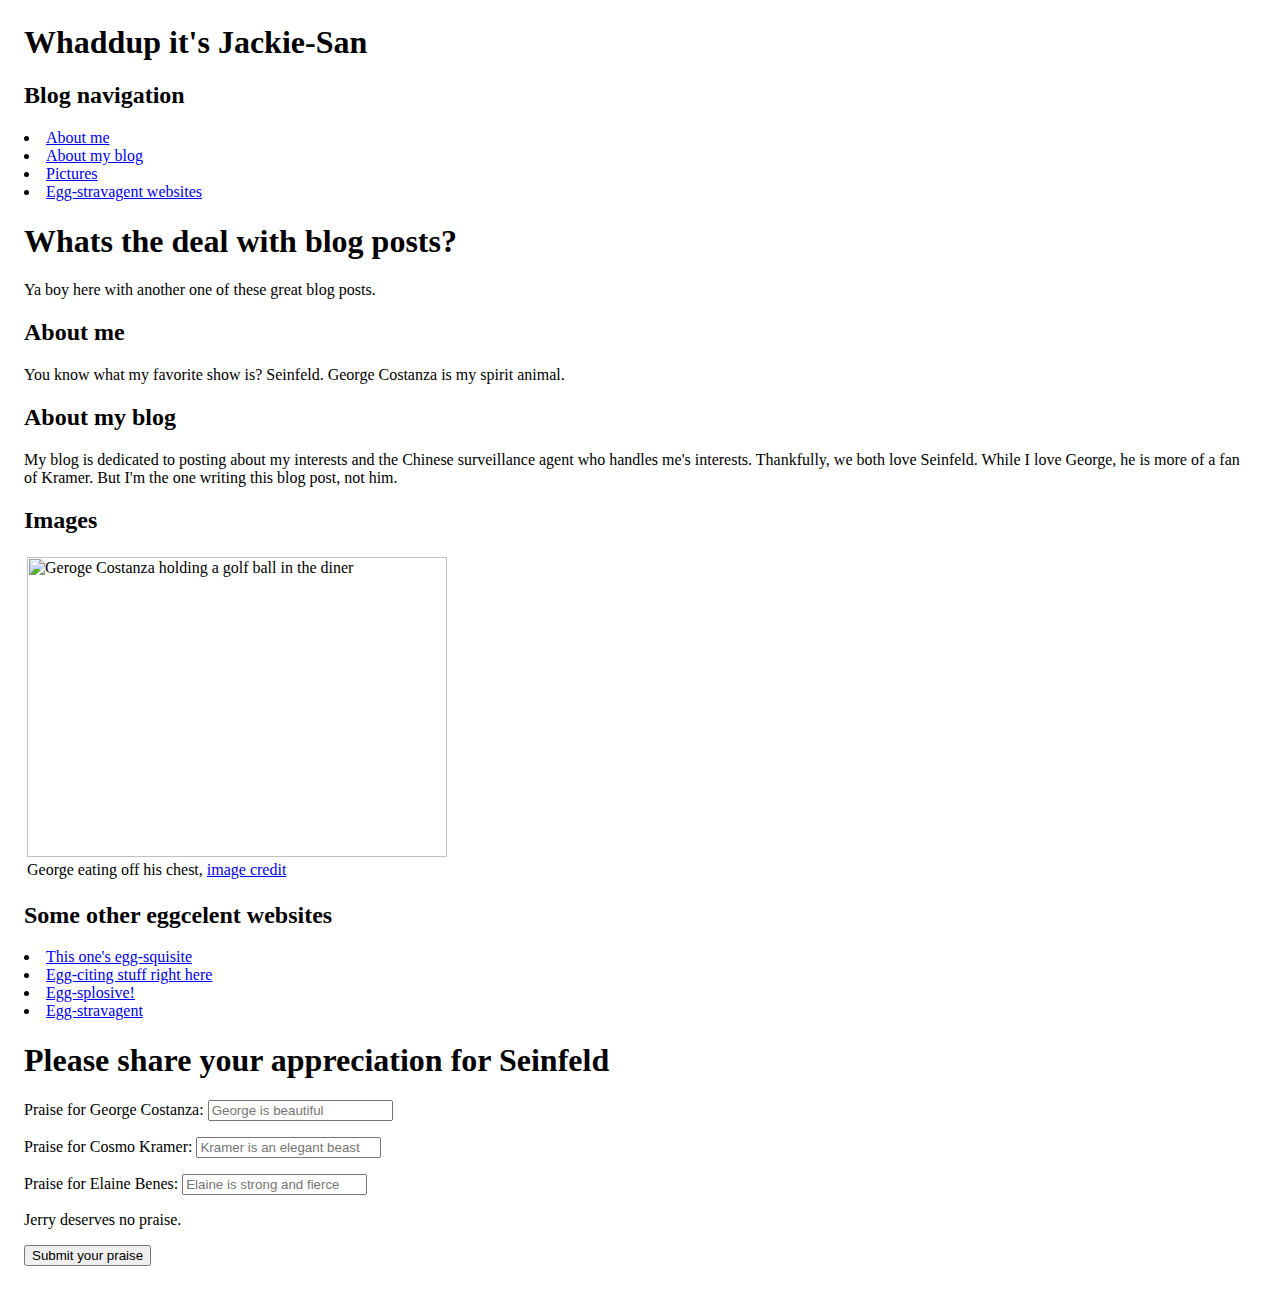
==== Assignment4/index.html @ 10bac4bd "Assignmnet 4" ====
<html lang="en">
  <head>
    <title>Whaddup it's ya boy</title>
    <link rel="stylesheet" href="https://unpkg.com/purecss@1.0.0/build/pure-min.css" integrity="sha384-nn4HPE8lTHyVtfCBi5yW9d20FjT8BJwUXyWZT9InLYax14RDjBj46LmSztkmNP9w" crossorigin="anonymous">
    <link rel="stylesheet" href="blog.css">
  </head>
  <body>
    <h1 id="header">Whaddup it's Jackie-San</h1>
    <div role ="navigation" id="links">
      <h2>Blog navigation</h2>
      <u1>
        <li> <a href="index.html">About me</a></li>
        <li> <a href="index.html">About my blog</a></li>
        <li> <a href="index.html">Pictures</a></li>
        <li> <a href="index.html">Egg-stravagent websites</a></li>
      </u1>
    </div>
    <div role="main">
      <h1>Whats the deal with blog posts?</h1>
      <p>
        Ya boy here with another one of these great blog posts.
      </p>
      <h2>About me</h2>
      <p>
        You know what my favorite show is? Seinfeld.
        George Costanza is my spirit animal.
      </p>
      <h2>About my blog</h2>
      <p>
        My blog is dedicated to posting about my interests and the Chinese surveillance agent who handles me's interests.
        Thankfully, we both love Seinfeld. While I love George, he is more of a fan of Kramer. But I'm the one writing this
        blog post, not him.
      </p>
      <h2>Images</h2>
      <table class="image">
        <tr>
          <td>
            <img alt="Geroge Costanza holding a golf ball in the diner" src="http://www.eoinbutler.com/wp-content/uploads/2010/05/gc1.jpg" height="300" width="420" /img>
          </td>
        </tr>
        <tr>
          <td class="caption">
              George eating off his chest, <a href="http://www.eoinbutler.com/home/the-best-of-george-costanza/">image credit</a>
          </td>
        </tr>
      </table>

      <h2>Some other eggcelent websites</h2>
      <u1>
        <li> <a href="https://www.incredibleegg.org/egg-nutrition/">This one's egg-squisite</a></li>
        <li> <a href="https://en.wikipedia.org/wiki/Egg_as_food">Egg-citing stuff right here</a></li>
        <li> <a href="https://gfycat.com/giantamusedamphiuma">Egg-splosive!</a></li>
        <li> <a href="https://imgur.com/gallery/np5cN">Egg-stravagent</a></li>
      </u1>
      <div>
        <p role="alert" id="alert" style="display: none; color: red;">
          Your praise is not sufficant! Please leave my page at once.
        </p>
      </div>
      <h1>Please share your appreciation for Seinfeld</h1>
      <div>
        <p>
          <label for="GeorgePraise">
            Praise for George Costanza:
          </label>
          <input id="GeorgePraise" type="text" placeholder="George is beautiful" />
        </p>
        <p>
          <label for="KramerPraise">
            Praise for Cosmo Kramer:
          </label>
          <input id="KramerPraise" type="text" placeholder="Kramer is an elegant beast" />
        </p>
        <p>
          <label for="ElainePraise">
            Praise for Elaine Benes:
          </label>
          <input id="ElainePraise" type="text" placeholder="Elaine is strong and fierce" />
        </p>
        <p>
          Jerry deserves no praise.
        </p>
        <p>
          <button id="praiseSubmit" class="pure-button-active"> Submit your praise</button>
        </p>
      </div>
    </div>
    <script src="https://ajax.googleapis.com/ajax/libs/jquery/3.2.1/jquery.min.js"></script>
    <script src="blog.js"></script>
  </body>
</html>
---- Assignment4/blog.css ----
#header{
  font-family: inherit;
}

#intro{
  margin-left: 16px;
}

body {
  margin: 24px;
}

ul {
  margin-left: 24px;
}
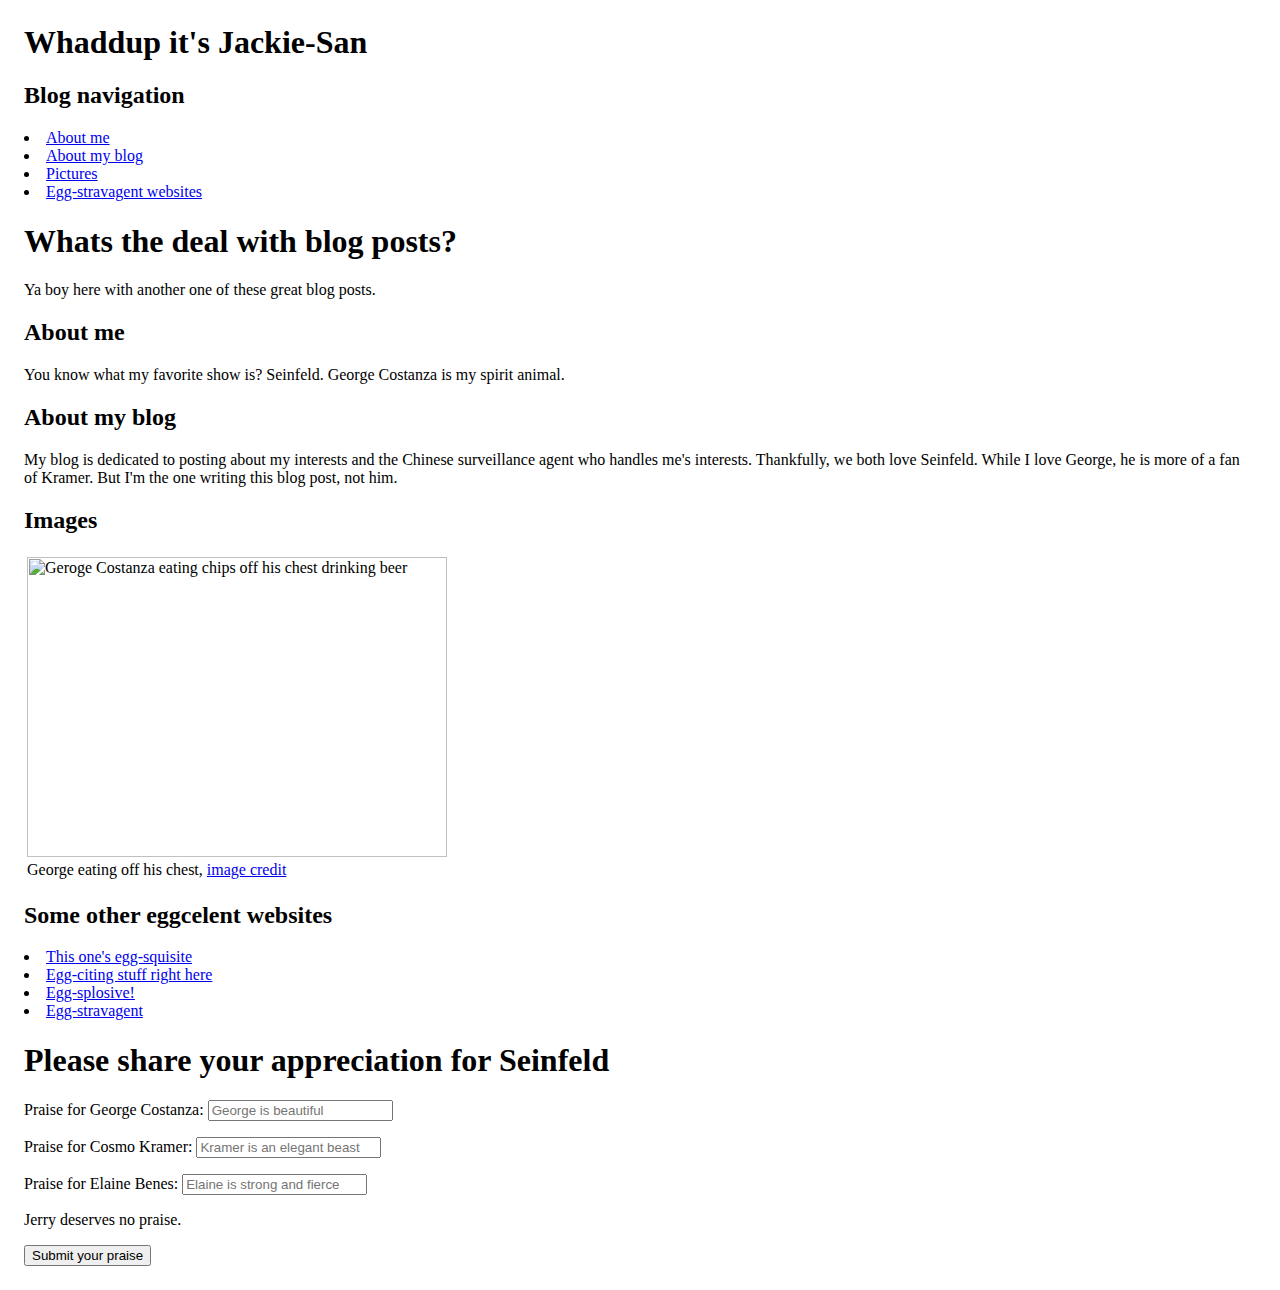
==== commit 0a5cd6e6: "Visibility" ====
--- a/Assignment4/index.html
+++ b/Assignment4/index.html
@@ -35,7 +35,7 @@
       <table class="image">
         <tr>
           <td>
-            <img alt="Geroge Costanza holding a golf ball in the diner" src="http://www.eoinbutler.com/wp-content/uploads/2010/05/gc1.jpg" height="300" width="420" /img>
+            <img alt="Geroge Costanza eating chips off his chest drinking beer" src="http://www.eoinbutler.com/wp-content/uploads/2010/05/gc1.jpg" height="300" width="420" /img>
           </td>
         </tr>
         <tr>
